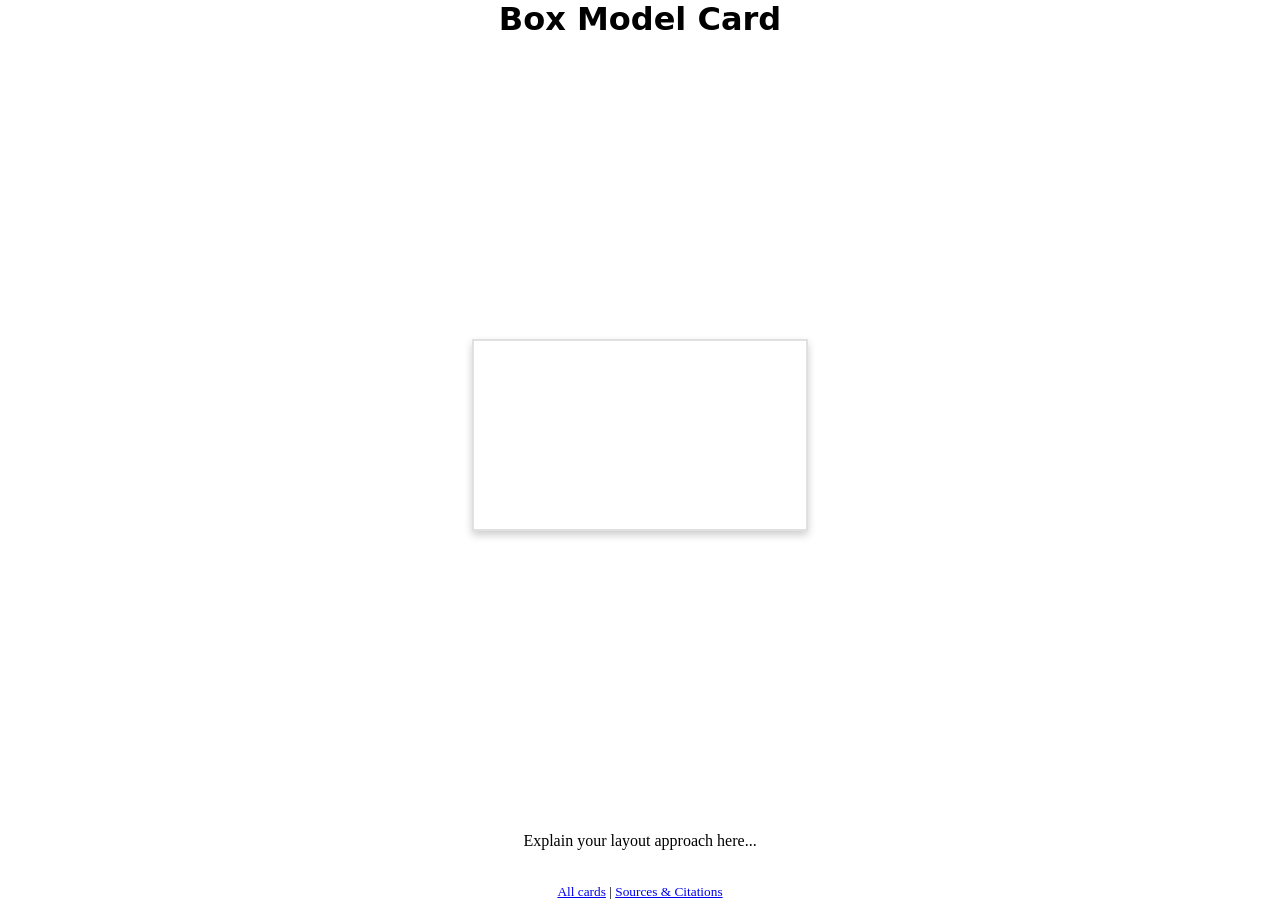
==== box.html @ 9f814add "Initial commit" ====
<!DOCTYPE html>
<html lang="en">
  <head>
    <meta charset="utf-8">
    <meta name="viewport" content="width=device-width, initial-scale=1">
    <title>Box Model Card</title>
    <link rel="stylesheet" href="./template.css">
    <link rel="stylesheet" href="./box.css">
  </head>
  <body>
    <h1>Box Model Card</h1>

    <!-- Change landscape to portrait or square
     for a different size card -->
    <div class="card landscape">
      <div class="card-front">
        <!-- Front of card here -->
      </div>
      <div class="card-back">
        <!-- Back of card here -->
      </div>
    </div>

    <p>Explain your layout approach here...</p>

    <footer>
      <small>
        <a href="index.html">All cards</a> |
        <a href="citations.html">Sources &amp; Citations</a>
      </small>
    </footer>

    <script src="./script.js"></script>
  </body>
</html>
---- template.css ----
/* 
 * PROJECT TEMPLATE    
 * DO NOT MODIFY       
 * 
 * Your code should go in box.css and flex.css
 *
 * -------------------------------------------------------------
 * This file contains the core layout and card styles for the project.
 * Please do NOT change anything here. 
 * All your custom CSS should go in the other files as directed.
 * -------------------------------------------------------------
 */

.card {
  box-shadow: 0 4px 8px 0 rgba(0, 0, 0, 0.2);
  margin-left: auto;
  margin-right: auto;
  margin-top: auto;
  margin-bottom: auto;
  perspective: 1000px;
  cursor: pointer;
  transform-style: preserve-3d;
  transition: all 0.3s ease;
}

.card.landscape {
  width: 3.5in;
  height: 2in;
}

.card.portrait {
  height: 3.5in;
  width: 2in;
}

.card.square {
  width: 2.5in;
  height: 2.5in;
}

/* Hover effect - slight tilt to show interactivity */
.card:hover {
  scale: 1.05;
}

/* Flipped state - full rotation */
.card.flipped {
  transform: rotateY(180deg);
}

.card-front,
.card-back {
  position: absolute;
  width: 100%;
  height: 100%;
  backface-visibility: hidden;
  border-radius: inherit;
  box-sizing: border-box;
}

.card-front {
  border: 2px solid #e0e0e0;
}

.card-back {
  transform: rotateY(180deg);
}
body {
  display: flex;
  flex-direction: column;
  justify-content: center;
  align-items: center;
  gap: 32px;
  min-height: 100vh;
  margin: 0;
}

body > h1,
body > h2,
body > .attribution {
  font-family: system-ui, -apple-system, BlinkMacSystemFont, "Segoe UI", Roboto,
    Oxygen, Ubuntu, Cantarell, "Open Sans", "Helvetica Neue", sans-serif;
}
p.attribution {
  font-style: italic;
}
---- box.css ----
/* RESET: Browsers add space above and below headings and paragraphs.
 * We turn that off so every bit of space on your card is space YOU
 * chose with margin and padding. */
p,
h1,
h2,
h3,
h4,
h5,
h6 {
  margin-block: 0;
}

/* WIREFRAME: Uncomment this to see the outline of every box on your
 * card. (An outline takes up no space, so it won't change your layout.)
 * Comment it back out when you are done. */
/*
.card * {
  outline: 1px dashed red;
}
*/

/* Your box model card styles go here!
 * Layout with margin, padding, border, width, and height only
 * (no flexbox or grid). */
.card h1 {
  /* Demo style -- remove me and write your own */
  color: red;
  margin-left: 1.5in;
}
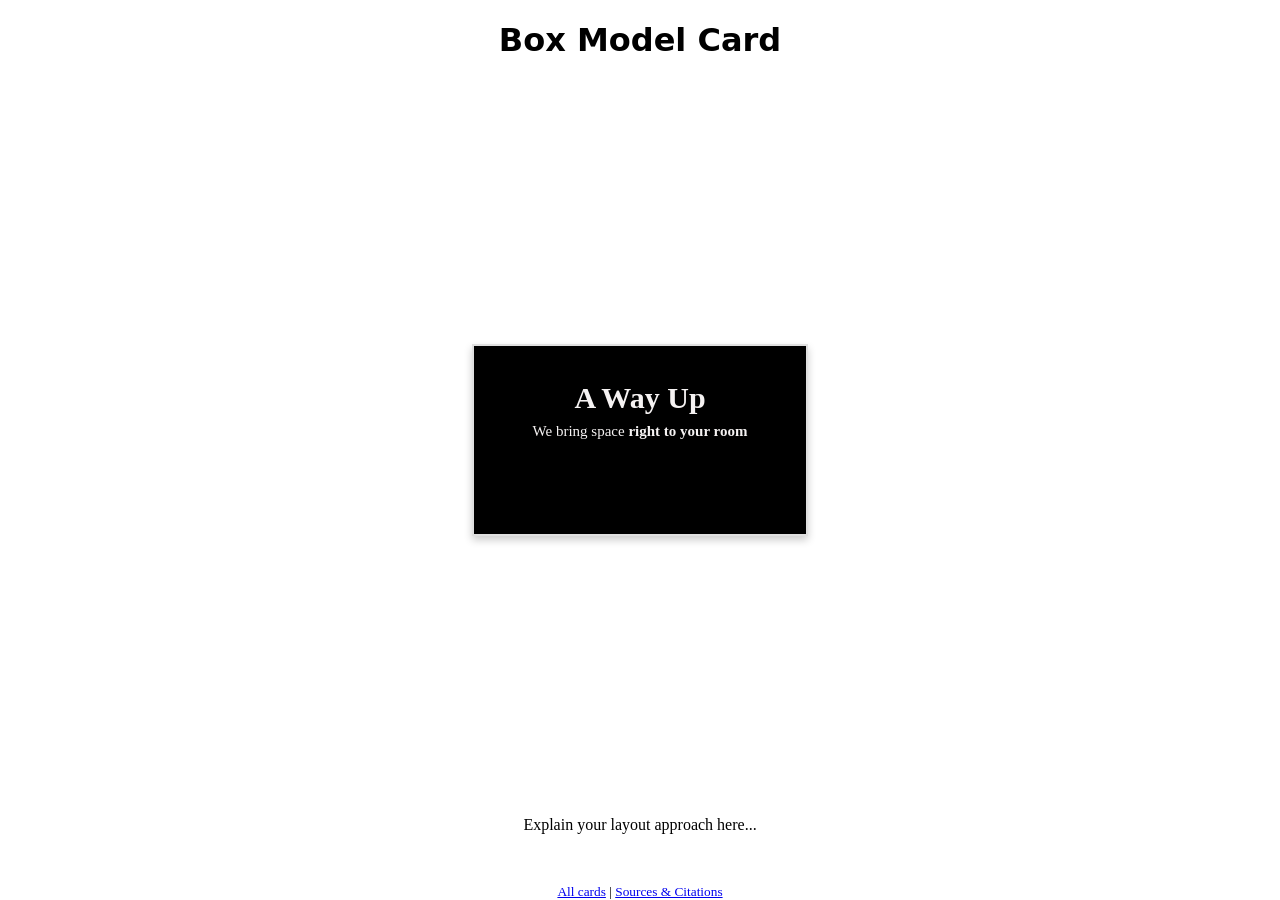
==== commit 40e7b9f4: "Update card layout and styling; add AI contribution details, bring text to the middle" ====
--- a/box.html
+++ b/box.html
@@ -14,15 +14,14 @@
      for a different size card -->
     <div class="card landscape">
       <div class="card-front">
-        <!-- Front of card here -->
+       <header><h2><b> A Way Up </b></h2></header>
+        <p> We bring space <b>right to your room </b></p>
       </div>
       <div class="card-back">
-        <!-- Back of card here -->
+        <h2> hi</h2>
       </div>
     </div>
-
     <p>Explain your layout approach here...</p>
-
     <footer>
       <small>
         <a href="index.html">All cards</a> |
--- a/box.css
+++ b/box.css
@@ -1,30 +1,39 @@
 /* RESET: Browsers add space above and below headings and paragraphs.
  * We turn that off so every bit of space on your card is space YOU
  * chose with margin and padding. */
-p,
-h1,
-h2,
-h3,
-h4,
-h5,
-h6 {
-  margin-block: 0;
+
+:root {
+  --main-color: rgb(245, 242, 242);
 }
 
-/* WIREFRAME: Uncomment this to see the outline of every box on your
- * card. (An outline takes up no space, so it won't change your layout.)
- * Comment it back out when you are done. */
-/*
-.card * {
-  outline: 1px dashed red;
+.card {
+  background-color: black;
 }
-*/
+/* AI-generated code starts here */
+/* Student prompt: "Keep my text exactly the same but move it directly into the middle of the card." */
+/* AI helped with this: adjusted the padding and margins so the whole title and slogan sit visually centered without changing the wording. */
+.card {
+  background-color: black;
+}
+.card-front {
+  box-sizing: border-box;
+  padding-top: 35px;
+  padding-bottom: 20px;
+  text-align: center;
+}
 
-/* Your box model card styles go here!
- * Layout with margin, padding, border, width, and height only
- * (no flexbox or grid). */
-.card h1 {
-  /* Demo style -- remove me and write your own */
-  color: red;
-  margin-left: 1.5in;
+.card-front h2 {
+  margin: 0;
+  font-size: 30px;
+  line-height: 1.1;
+  color: var(--main-color);
 }
+
+.card-front p {
+  margin: 8px 0 0;
+  font-size: 15px;
+  line-height: 1.2;
+  color: var(--main-color);
+}
+
+/* AI-generated code ends here */
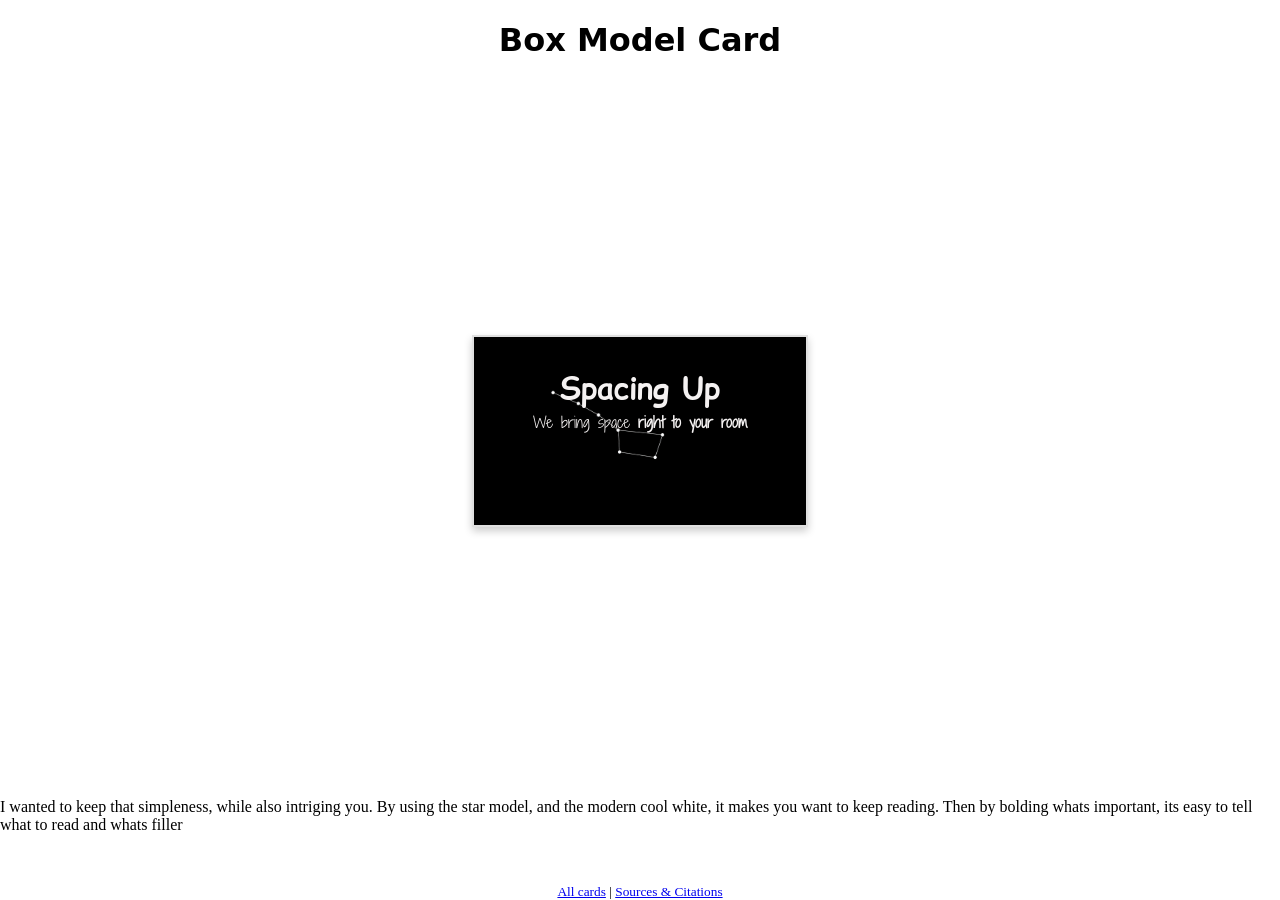
==== commit 71ff53c7: "Refactor code structure for improved readability and maintainability, while also finishing the back " ====
--- a/box.html
+++ b/box.html
@@ -6,22 +6,27 @@
     <title>Box Model Card</title>
     <link rel="stylesheet" href="./template.css">
     <link rel="stylesheet" href="./box.css">
+    <link rel="preconnect" href="https://fonts.googleapis.com">
+    <link rel="preconnect" href="https://fonts.gstatic.com" crossorigin>
+    <link
+      href="https://fonts.googleapis.com/css2?family=Comic+Relief:wght@400;700&family=Shadows+Into+Light+Two&display=swap"
+      rel="stylesheet">
   </head>
   <body>
     <h1>Box Model Card</h1>
-
-    <!-- Change landscape to portrait or square
-     for a different size card -->
     <div class="card landscape">
       <div class="card-front">
-       <header><h2><b> A Way Up </b></h2></header>
+        <header>
+          <h2><b> Spacing Up </b></h2>
+        </header>
         <p> We bring space <b>right to your room </b></p>
       </div>
       <div class="card-back">
-        <h2> hi</h2>
+        <p>We are a company that brings the beauty of space into your home. Our products include constellation wall art, star projectors, and more. We want to make sure that you can enjoy the beauty of the night sky from the comfort of <b>your own home</b>.</p>
+      <footer> <b>Contact us at Imaginarybusiness@gmail.com</b> </footer>
       </div>
     </div>
-    <p>Explain your layout approach here...</p>
+    <p>I wanted to keep that simpleness, while also intriging you. By using the star model, and the modern cool white, it makes you want to keep reading. Then by bolding whats important, its easy to tell what to read and whats filler</p>
     <footer>
       <small>
         <a href="index.html">All cards</a> |
--- a/box.css
+++ b/box.css
@@ -12,14 +12,14 @@
 /* AI-generated code starts here */
 /* Student prompt: "Keep my text exactly the same but move it directly into the middle of the card." */
 /* AI helped with this: adjusted the padding and margins so the whole title and slogan sit visually centered without changing the wording. */
-.card {
-  background-color: black;
-}
+
 .card-front {
   box-sizing: border-box;
   padding-top: 35px;
   padding-bottom: 20px;
   text-align: center;
+  background-image: url("images/Constellation.png");
+  background-size: contain;
 }
 
 .card-front h2 {
@@ -27,6 +27,7 @@
   font-size: 30px;
   line-height: 1.1;
   color: var(--main-color);
+  font-family: "Comic Relief", "Shadows Into Light Two";
 }
 
 .card-front p {
@@ -34,6 +35,26 @@
   font-size: 15px;
   line-height: 1.2;
   color: var(--main-color);
+  font-family: "Shadows Into Light Two", "Comic Relief";
 }
 
+
 /* AI-generated code ends here */
+.card-back {
+  box-sizing: border-box;
+  padding: 10px;
+  text-align: center;
+  background-image: url("images/Multiple-Constellations.png");
+  background-size: contain;
+  color: var(--main-color);
+  font-family: "Comic Relief", "Shadows Into Light Two";
+  font-size: 12px;
+}
+
+.card-back footer {
+  padding: 10px;
+  text-align: center;
+  color: var(--main-color);
+  font-family: "Comic Relief", "Shadows Into Light Two";
+  font-size: 12px;
+}
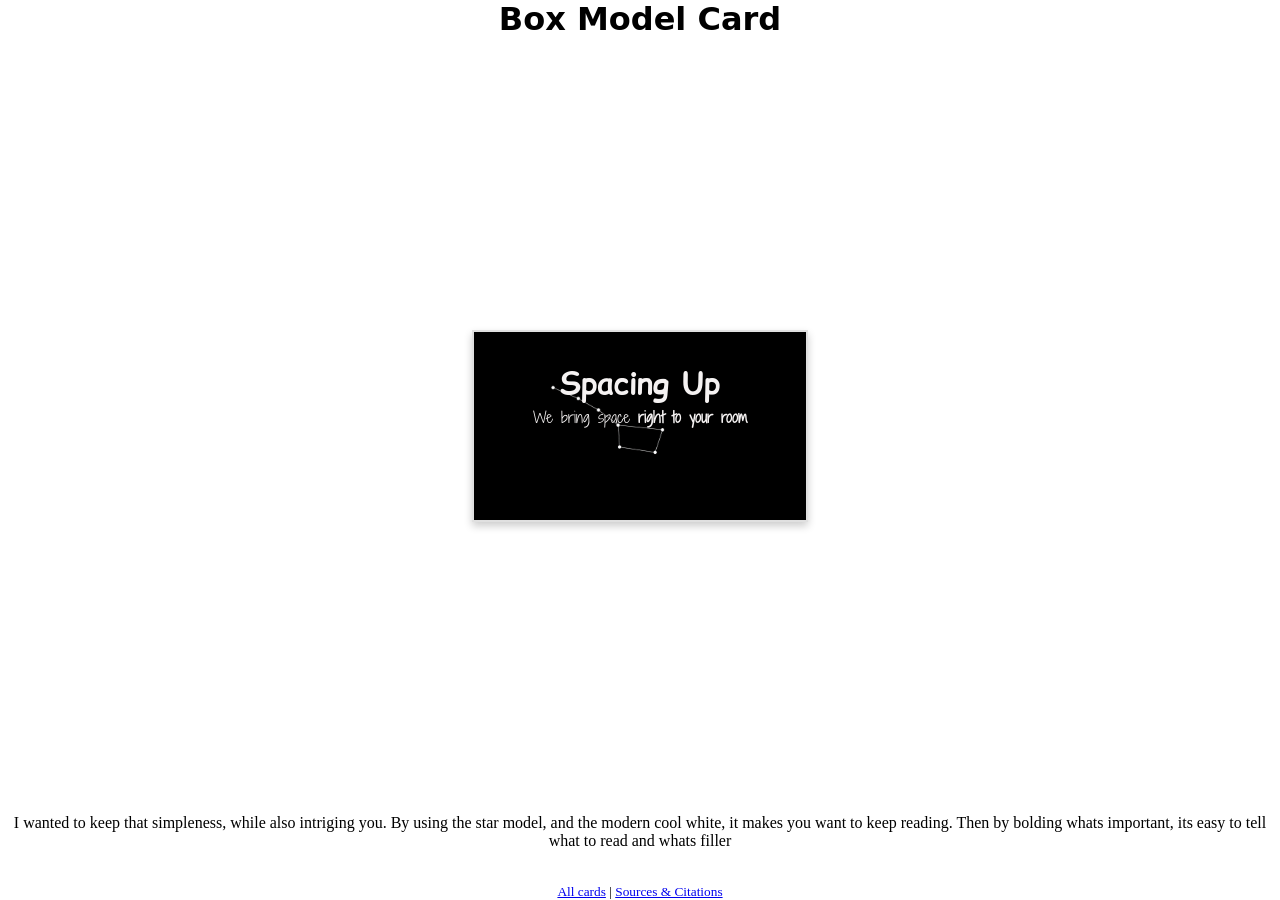
==== commit 965ce234: "Roughly finished the project by checking errors" ====
--- a/box.html
+++ b/box.html
@@ -22,11 +22,17 @@
         <p> We bring space <b>right to your room </b></p>
       </div>
       <div class="card-back">
-        <p>We are a company that brings the beauty of space into your home. Our products include constellation wall art, star projectors, and more. We want to make sure that you can enjoy the beauty of the night sky from the comfort of <b>your own home</b>.</p>
-      <footer> <b>Contact us at Imaginarybusiness@gmail.com</b> </footer>
+        <p>We are a company that brings the beauty of space into your home. Our products include
+          constellation wall art, star projectors, and more. We want to make sure that you can enjoy
+          the beauty of the night sky from the comfort of <b>your own home</b>.</p>
+        <footer> <b>Contact us at Imaginarybusiness@gmail.com</b> </footer>
       </div>
     </div>
-    <p>I wanted to keep that simpleness, while also intriging you. By using the star model, and the modern cool white, it makes you want to keep reading. Then by bolding whats important, its easy to tell what to read and whats filler</p>
+    <div class="card-footer">
+      <p>I wanted to keep that simpleness, while also intriging you. By using the star model, and
+        the modern cool white, it makes you want to keep reading. Then by bolding whats important,
+        its easy to tell what to read and whats filler</p>
+    </div>
     <footer>
       <small>
         <a href="index.html">All cards</a> |
--- a/box.css
+++ b/box.css
@@ -1,6 +1,17 @@
 /* RESET: Browsers add space above and below headings and paragraphs.
  * We turn that off so every bit of space on your card is space YOU
  * chose with margin and padding. */
+p,
+h1,
+h2,
+h3,
+h4,
+h5,
+h6 {
+  margin-block: 0;
+}
+
+
 
 :root {
   --main-color: rgb(245, 242, 242);
@@ -9,6 +20,7 @@
 .card {
   background-color: black;
 }
+
 /* AI-generated code starts here */
 /* Student prompt: "Keep my text exactly the same but move it directly into the middle of the card." */
 /* AI helped with this: adjusted the padding and margins so the whole title and slogan sit visually centered without changing the wording. */
@@ -58,3 +70,9 @@
   font-family: "Comic Relief", "Shadows Into Light Two";
   font-size: 12px;
 }
+
+.card-footer {
+  text-align: center;
+  padding-right: 10px;
+  padding-left: 10px;
+}
